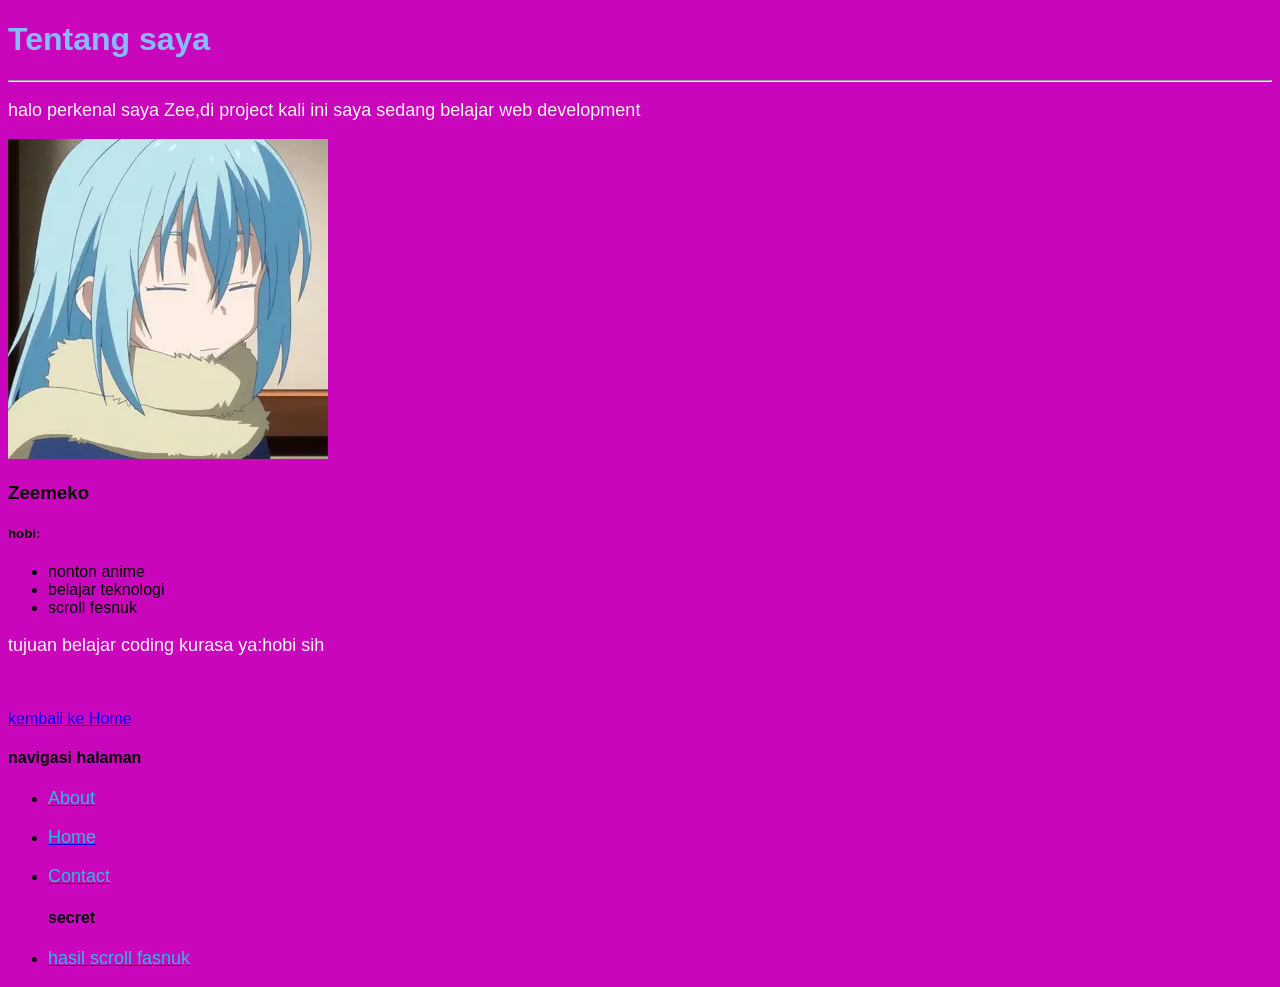
==== project-web/about.html @ 34a077f7 "Add files via upload" ====
<!DOCTYPE html>
<html>
    <head><title>About</title>

    <link rel="stylesheet"
     href="style.css">
    
    </head>

    <body>
        <h1>Tentang saya</h1><hr>

        <p>halo perkenal saya Zee,di project kali ini saya sedang belajar web development</p>

        <img src="gambar/01.jpg"
        alt="profil saya">


        <h3>Zeemeko</h3>
        <h5>hobi:</h5>
    <ul>
        <li>nonton anime</li>
        <li>belajar teknologi</li>
        <li>scroll fesnuk</li>
    </ul>






        <p>tujuan belajar coding kurasa ya:hobi sih</p>

        <br><br>

        <a href="index.html">kembali ke Home</a>

        

        <br>
        <h4>navigasi halaman</h4>
    <div>   
    <ul>   
        <li> <a href="about.html"><p class="warna02">About</p></a></li>
        <li> <a href="index.html"><p class="warna02">Home</p></a></li>
        <li> <a href="contact.html"><p class="warna02">Contact</p></a></li>
        <h4>secret</h4>
        <li> <a href="gallery.html"><p class="warna02">hasil scroll fasnuk</p></a></li>
    </ul></div>


    
    
    </body>
</html>
---- project-web/style.css ----
body {
    background-color: rgb(201, 6, 188);
}

h1 {
    color: #86bcff;
}

p {
    color: rgb(245, 242, 242);
}

.warna01 {
    color: rgb(0, 0, 0);
}

.warna02 {
    color: rgb(43, 187, 223);
}





p {
    font-size: 18px;
}

body {
    font-family: Arial;
}
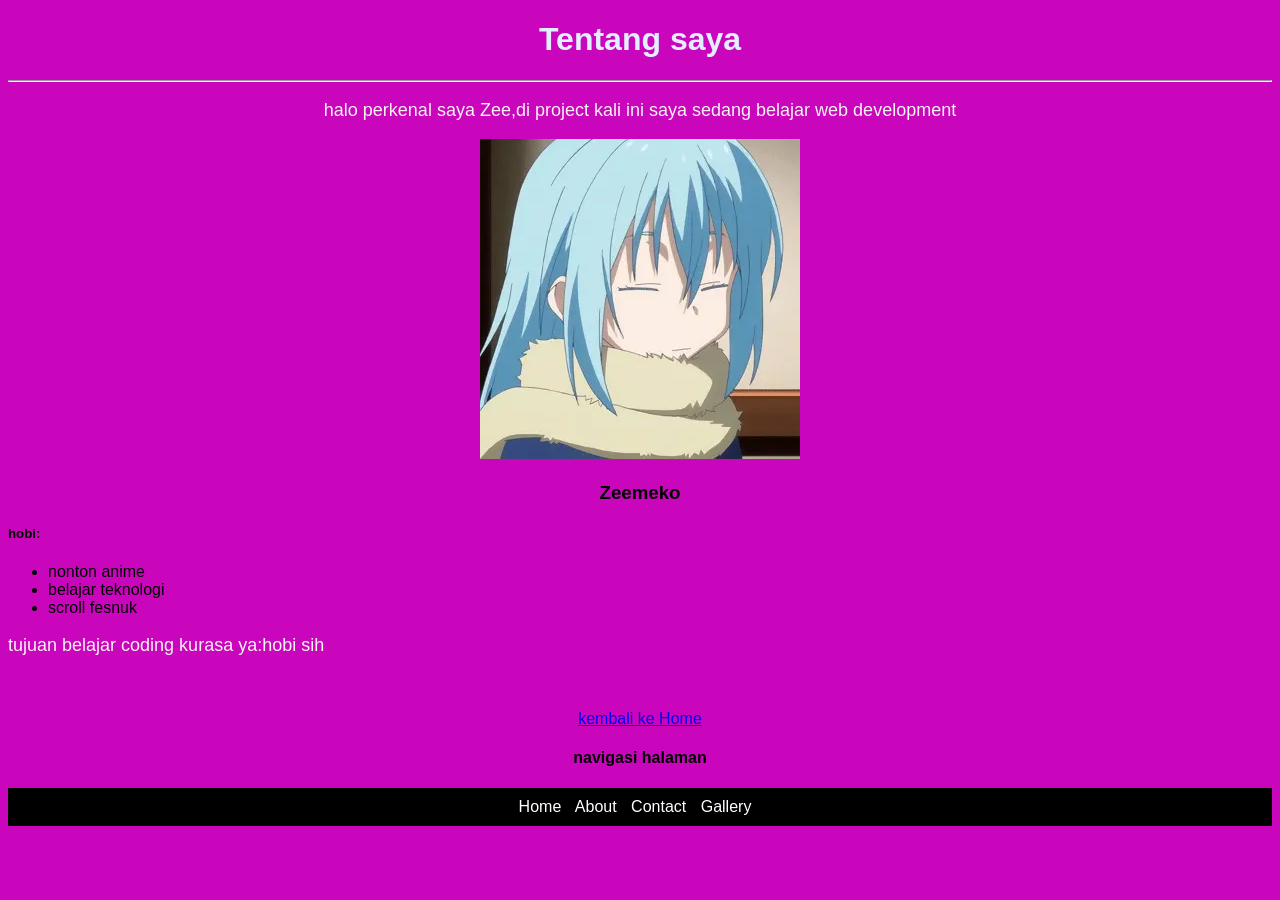
==== commit 8e3eb039: "Add files via upload" ====
--- a/project-web/about.html
+++ b/project-web/about.html
@@ -8,7 +8,7 @@
     </head>
 
     <body>
-        <h1>Tentang saya</h1><hr>
+       <div class="tengah"><h1>Tentang saya</h1><hr>
 
         <p>halo perkenal saya Zee,di project kali ini saya sedang belajar web development</p>
 
@@ -16,8 +16,8 @@
         alt="profil saya">
 
 
-        <h3>Zeemeko</h3>
-        <h5>hobi:</h5>
+        <h3>Zeemeko</h3></div>
+       <h5>hobi:</h5>
     <ul>
         <li>nonton anime</li>
         <li>belajar teknologi</li>
@@ -32,6 +32,7 @@
         <p>tujuan belajar coding kurasa ya:hobi sih</p>
 
         <br><br>
+        <div class="tengah">
 
         <a href="index.html">kembali ke Home</a>
 
@@ -39,14 +40,12 @@
 
         <br>
         <h4>navigasi halaman</h4>
-    <div>   
-    <ul>   
-        <li> <a href="about.html"><p class="warna02">About</p></a></li>
-        <li> <a href="index.html"><p class="warna02">Home</p></a></li>
-        <li> <a href="contact.html"><p class="warna02">Contact</p></a></li>
-        <h4>secret</h4>
-        <li> <a href="gallery.html"><p class="warna02">hasil scroll fasnuk</p></a></li>
-    </ul></div>
+    <div class="navbar">
+    <a href="index.html">Home</a>
+    <a href="about.html">About</a>
+    <a href="contact.html">Contact</a>
+    <a href="gallery.html">Gallery</a>
+</div>
 
 
     
--- a/project-web/style.css
+++ b/project-web/style.css
@@ -2,8 +2,13 @@
     background-color: rgb(201, 6, 188);
 }
 
+.tengah {
+    text-align: center;
+}
+
+
 h1 {
-    color: #86bcff;
+    color: #e2efff;
 }
 
 p {
@@ -20,6 +25,28 @@
 
 
 
+.navbar {
+    background-color: black;
+    padding: 10px;
+}
+
+.navbar a {
+    color: white;
+    margin-right: 10px;
+    text-decoration: none;
+}
+
+
+
+
+
+.card {
+    background-color: rgb(245, 245, 245);
+    padding: 15px;
+    margin: 10px;
+}
+
+
 
 
 p {
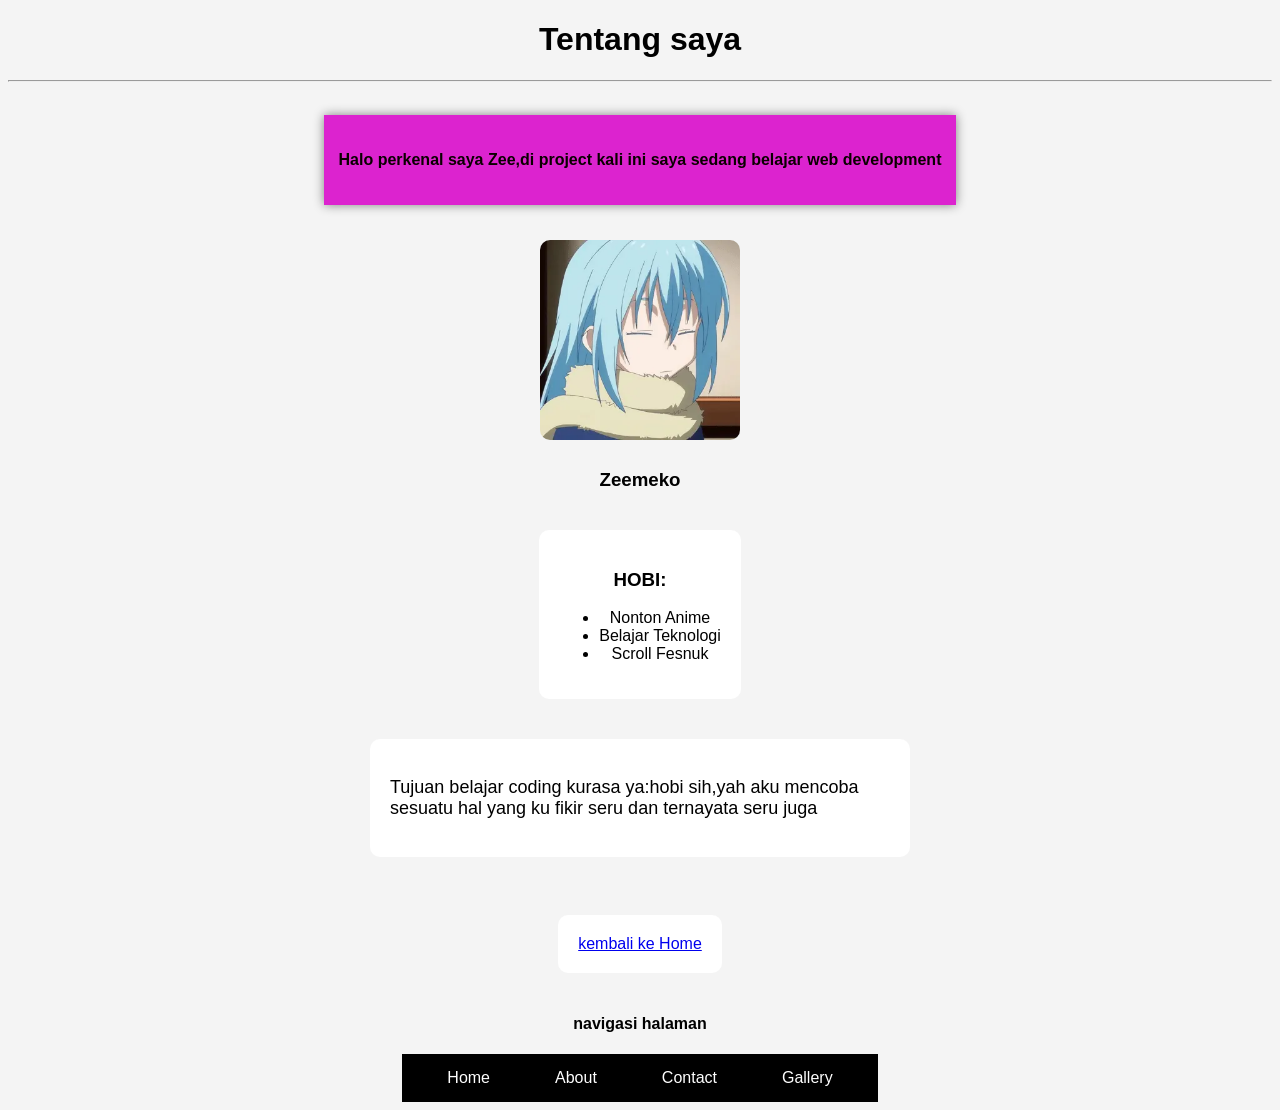
==== commit 5eab7c25: "Add files via upload" ====
--- a/project-web/about.html
+++ b/project-web/about.html
@@ -9,43 +9,59 @@
 
     <body>
        <div class="tengah"><h1>Tentang saya</h1><hr>
+    <div class="container">
+<div class="back01">
+    <div class="warna01">
+        <div class="box">
+        <h4>Halo perkenal saya Zee,di project kali ini saya sedang belajar web development
+</h4></div></div></div></div></div>
 
-        <p>halo perkenal saya Zee,di project kali ini saya sedang belajar web development</p>
+<div class="container">
+ <div class="box">
+        <img src="gambar/01.jpg"
+        alt="profil saya"></div></div>
 
-        <img src="gambar/01.jpg"
-        alt="profil saya">
-
-
-        <h3>Zeemeko</h3></div>
-       <h5>hobi:</h5>
+        <div class="container">
+    <div class="tengah">
+        <h3>Zeemeko</h3>
+<div class="box">
+        <div class="card">
+       <h3>HOBI:</h3>
     <ul>
-        <li>nonton anime</li>
-        <li>belajar teknologi</li>
-        <li>scroll fesnuk</li>
-    </ul>
+        <li>Nonton Anime</li>
+        <li>Belajar Teknologi</li>
+        <li>Scroll Fesnuk</li>
+    </ul></div></div></div></div></div>
 
 
 
 
 
-
-        <p>tujuan belajar coding kurasa ya:hobi sih</p>
-
-        <br><br>
+<div class="container">
+    <div class="box">
+        <div class="card">
+        <p>Tujuan belajar coding kurasa ya:hobi sih,yah aku mencoba sesuatu hal yang ku fikir seru dan ternayata seru juga</p></div>
+</div></div>
+        <br>
+        <div class="container">
         <div class="tengah">
-
-        <a href="index.html">kembali ke Home</a>
+</div></div></div>
+<div class="layout">
+    <div class="card"><a href="index.html">kembali ke Home</a></div>
+   
+</div>
 
         
-
-        <br>
-        <h4>navigasi halaman</h4>
+<div class="container">
+        
+        <h4>navigasi halaman</h4></div>
+        <div class="container">
     <div class="navbar">
     <a href="index.html">Home</a>
     <a href="about.html">About</a>
     <a href="contact.html">Contact</a>
     <a href="gallery.html">Gallery</a>
-</div>
+</div></div>
 
 
     
--- a/project-web/style.css
+++ b/project-web/style.css
@@ -1,5 +1,7 @@
 body {
-    background-color: rgb(201, 6, 188);
+    background-color: #f4f4f4;
+    font-family: Arial, sans-serif;
+
 }
 
 .tengah {
@@ -8,52 +10,113 @@
 
 
 h1 {
-    color: #e2efff;
-}
-
-p {
-    color: rgb(245, 242, 242);
-}
-
-.warna01 {
-    color: rgb(0, 0, 0);
-}
-
-.warna02 {
-    color: rgb(43, 187, 223);
+    color: #000000;
 }
 
 
 
-.navbar {
-    background-color: black;
-    padding: 10px;
+
+p {
+    color: rgb(0, 0, 0);
+    font-size: 18px;
 }
 
-.navbar a {
-    color: white;
-    margin-right: 10px;
-    text-decoration: none;
+.warna01 {
+    color: rgb(11, 0, 0);
+    font-family: Arial;
 }
 
 
 
 
 
+.navbar {
+    background-color: black;
+    padding: 10px 20px;
+    display:flex;
+    justify-content: space-between;
+    margin: 0 15px;
+    gap: 15px;
+    align-items: center;
+
+
+}
+
+.navbar a {
+    color: rgb(254, 254, 254);
+    margin-right: 10px;
+    text-decoration: none;
+    display: center;
+    margin:  0 15px;
+    transition: 0.3s;
+    padding: 5px 10px;
+    border-radius: 5px;
+
+
+}
+
+.navbar a:hover {
+    color: yellow;
+    background-color: gray;
+}
+
+.back03 {
+    background-color: rgb(220, 35, 207);
+    padding: 5px;
+    margin: 10px;
+   
+
+
+    
+}
+
+
+.back01 {
+    background-color: rgb(220, 35, 207);
+    padding: 15px;
+    margin: 25px;
+    box-shadow: 0px 0px 10px gray;
+    display:flex;
+    justify-content: center;
+    gap: 15px;
+
+}
+
 .card {
-    background-color: rgb(245, 245, 245);
-    padding: 15px;
-    margin: 10px;
+    background-color: rgb(255, 255, 255);
+    padding: 20px;
+    box-shadow: 0 4px 10px rgba(0,0,0,0,1);
+    max-width: 500px;
+    margin: 20px auto;
+    border-radius: 10px;
+
+    
+
 }
 
 
 
-
-p {
-    font-size: 18px;
+img {
+    width: 200px;
+    border-radius: 10px;
+    margin: 10px 10px;
 }
 
-body {
-    font-family: Arial;
+
+.box {
+    display: flex;
+    justify-content: center;
+    gap: 10px;
 }
 
+
+.container {
+    display: flex;
+    justify-content: center;
+
+}
+
+.layout{
+    display: flex;
+    gap: 20px;
+}
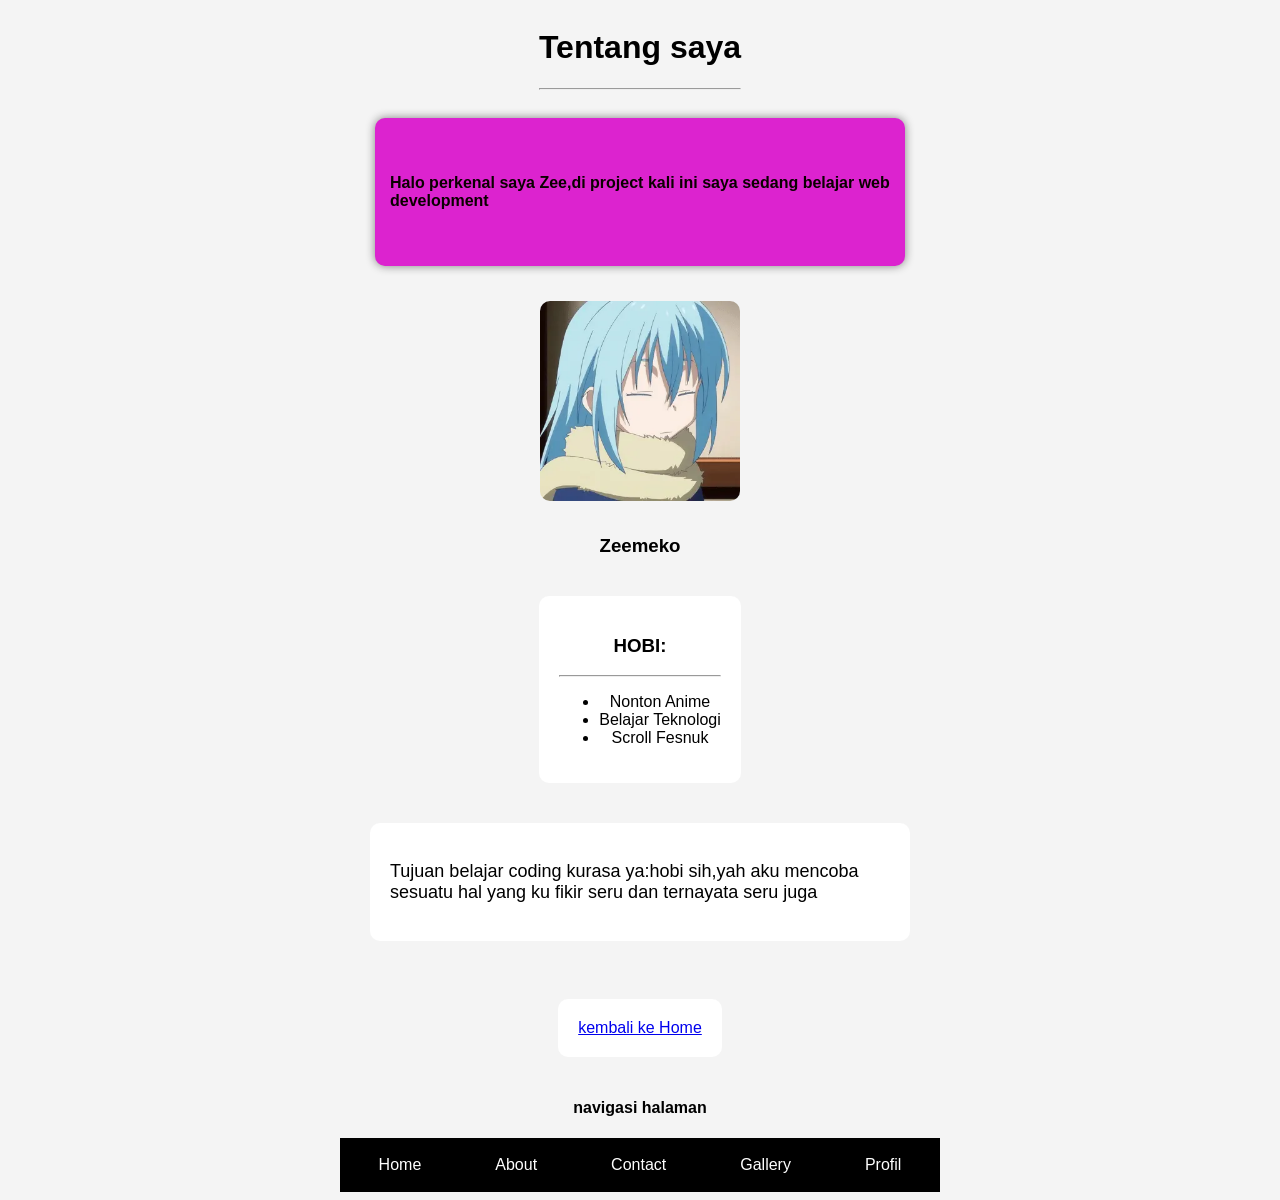
==== commit 0a1be7d1: "Add files via upload" ====
--- a/project-web/about.html
+++ b/project-web/about.html
@@ -1,14 +1,17 @@
 <!DOCTYPE html>
 <html>
     <head><title>About</title>
+
+        <meta name="viewport" 
+        content="width=device-width, initial-scale=1.0">
 
     <link rel="stylesheet"
      href="style.css">
     
     </head>
 
-    <body>
-       <div class="tengah"><h1>Tentang saya</h1><hr>
+    <body><div class="container">
+       <div class="tengah"><h1>Tentang saya</h1><hr></div></div>
     <div class="container">
 <div class="back01">
     <div class="warna01">
@@ -26,7 +29,7 @@
         <h3>Zeemeko</h3>
 <div class="box">
         <div class="card">
-       <h3>HOBI:</h3>
+       <h3>HOBI:</h3><hr>
     <ul>
         <li>Nonton Anime</li>
         <li>Belajar Teknologi</li>
@@ -61,6 +64,7 @@
     <a href="about.html">About</a>
     <a href="contact.html">Contact</a>
     <a href="gallery.html">Gallery</a>
+    <a href="info.html">Profil</a>
 </div></div>
 
 
--- a/project-web/style.css
+++ b/project-web/style.css
@@ -24,6 +24,10 @@
 .warna01 {
     color: rgb(11, 0, 0);
     font-family: Arial;
+    max-width: 500px;
+    margin: 20px auto;
+    border-radius: 10px;
+
 }
 
 
@@ -32,12 +36,14 @@
 
 .navbar {
     background-color: black;
-    padding: 10px 20px;
+    padding: 12px;
     display:flex;
-    justify-content: space-between;
+    justify-content: center;
     margin: 0 15px;
-    gap: 15px;
+    gap: 20px;
     align-items: center;
+    position: sticky;
+    top: 0;
 
 
 }
@@ -49,21 +55,26 @@
     display: center;
     margin:  0 15px;
     transition: 0.3s;
-    padding: 5px 10px;
-    border-radius: 5px;
+    padding: 6px 12px;
+    border-radius: 6px;
 
 
 }
 
 .navbar a:hover {
     color: yellow;
-    background-color: gray;
+    background-color: #444;
 }
 
 .back03 {
     background-color: rgb(220, 35, 207);
-    padding: 5px;
-    margin: 10px;
+    padding: 50px;
+    margin: 20px;
+    max-width: 500px;
+    margin: 20px auto;
+    border-radius: 10px;
+    display: center;
+
    
 
 
@@ -74,11 +85,15 @@
 .back01 {
     background-color: rgb(220, 35, 207);
     padding: 15px;
-    margin: 25px;
     box-shadow: 0px 0px 10px gray;
     display:flex;
     justify-content: center;
     gap: 15px;
+    max-width: 500px;
+    margin: 20px auto;
+    border-radius: 10px;
+
+
 
 }
 
@@ -99,7 +114,12 @@
 img {
     width: 200px;
     border-radius: 10px;
-    margin: 10px 10px;
+    margin: 15px auto;
+    max-width: 500px;
+    border-radius: 10px;
+    display: block;
+
+
 }
 
 
@@ -119,4 +139,49 @@
 .layout{
     display: flex;
     gap: 20px;
+    justify-content: center;
+}
+
+
+
+
+@media (max-width: 600px) {
+    body {
+        background-color: rgb(244, 202, 239);
+    }
+
+
+
+    .layout {
+        flex-direction: column;
+    }
+    
+
+
+    img {
+    max-width: 100%;
+    height: auto;
+    }
+
+
+    h1 {
+        font-size: 22px;
+    }
+
+    p {
+        font-size: 14px;
+    }
+
+    .navbar {
+        flex-direction: column;
+        
+
+    }
+
+
+
+
+
+
+
 }
